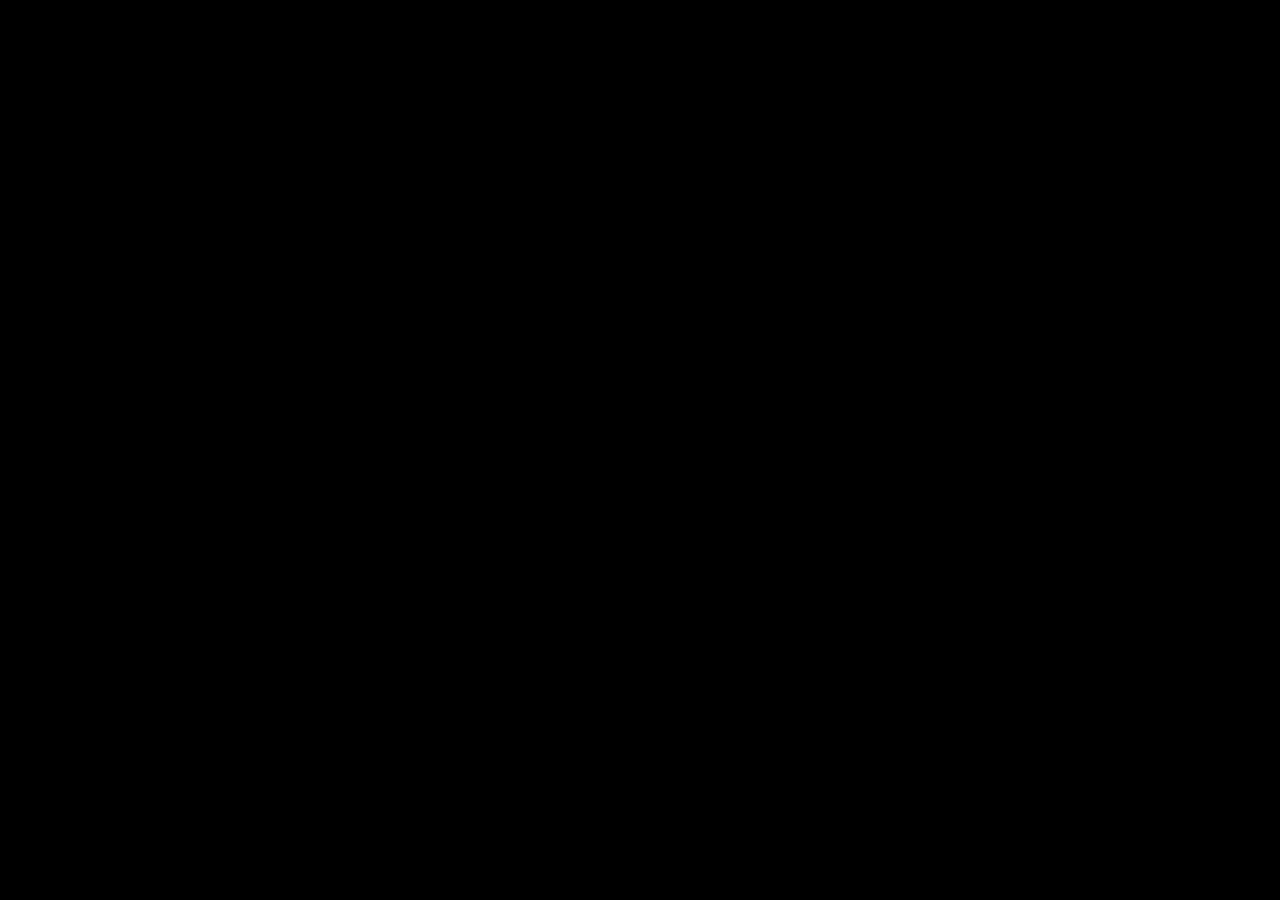
==== snake/index.html @ 8fd01860 "Added basic structure" ====
<!DOCTYPE html>
<html lang="en">
  <head>
    <meta charset="UTF-8" />
    <meta name="viewport" content="width=device-width, initial-scale=1.0" />
    <title>Snake</title>
    <link rel="stylesheet" href="style.css" />
    <script src="app.js" defer></script>
  </head>
  <body>
    <div>
      <div>
      </div>
    </div>
  </body>
</html>
---- snake/style.css ----
body {
  background-color: black;
}
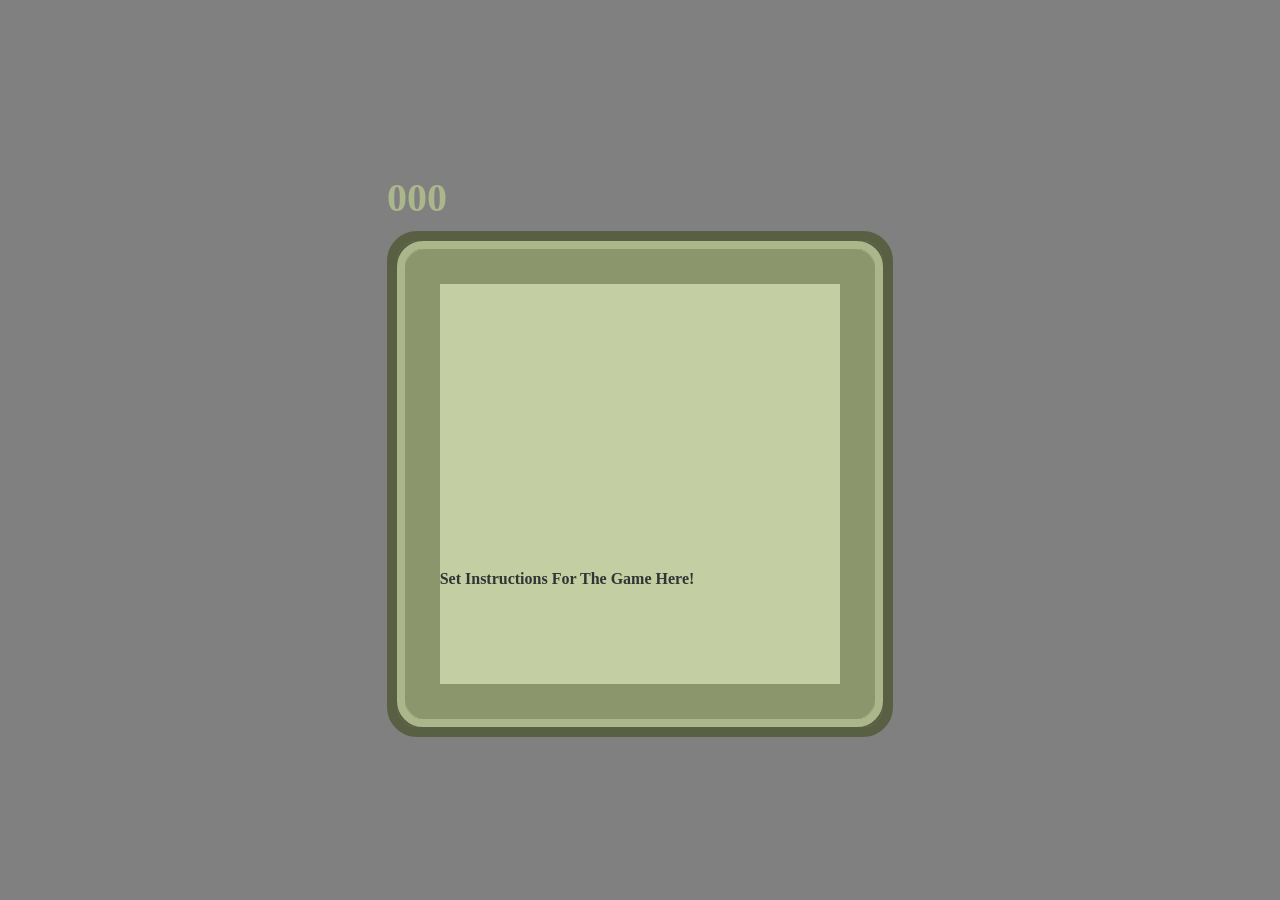
==== commit f404d71e: "Added basic html and css" ====
--- a/snake/index.html
+++ b/snake/index.html
@@ -9,8 +9,18 @@
   </head>
   <body>
     <div>
-      <div>
+      <div class="scoreboard">
+        <h1 id="current">000</h1>
+        <h1 id="highest">000</h1>
       </div>
+      <div class="game-border-1">
+        <div class="game-border-2">
+          <div class="game-border-3">
+            <div id="game-board"></div>
+          </div>
+        </div>
+      </div>
+      <h1 id="instructions">Set instructions for the game here!</h1>
     </div>
   </body>
 </html>
--- a/snake/style.css
+++ b/snake/style.css
@@ -1,3 +1,81 @@
 body {
-  background-color: black;
+  display: flex;
+  align-items: center;
+  justify-content: center;
+  height: 100vh;
+  margin: 0;
+  font-size: 8px;
 }
+
+body {
+  background-color: gray;
+}
+
+#instructions {
+  position: absolute;
+  top: 60%;
+  color: #333;
+  width: 300px;
+  text-align: center;
+  text-transform: capitalize;
+  padding: 30px;
+  margin: 0;
+}
+
+.scoreboard {
+  display: flex;
+  justify-content: space-between;
+}
+
+#current,
+#highest {
+  font-size: 40px;
+  font-weight: bolder;
+  margin: 10px 0;
+}
+
+#current {
+  color: #abb78a;
+}
+
+#highest {
+  display: none;
+  color: #d8ddca;
+}
+
+.game-border-1 {
+  border: #595f43 solid 10px;
+  border-radius: 30px;
+  box-shadow: inset 0 0 0 10px #595f43;
+}
+
+.game-border-2 {
+  border: #abb78a solid 8px;
+  border-radius: 26px;
+  box-shadow: inset 0 0 0 10px #abb78a;
+}
+
+.game-border-3 {
+  background-color: #c3cfa3;
+  border: #8b966c solid 30px;
+  border-radius: 20px;
+  box-shadow: inset 0 0 0 5px #8b966c;
+}
+
+#game-board {
+  display: grid;
+  grid-template-columns: repeat(20, 20px);
+  grid-template-rows: repeat(20, 20px);
+  margin: 5px;
+  border-radius: 100px;
+}
+
+.snake {
+  background-color: grey;
+  border: #5a5a5a 1px dotted;
+}
+
+.food {
+  background-color: #dedede;
+  border: #999 5px solid;
+}
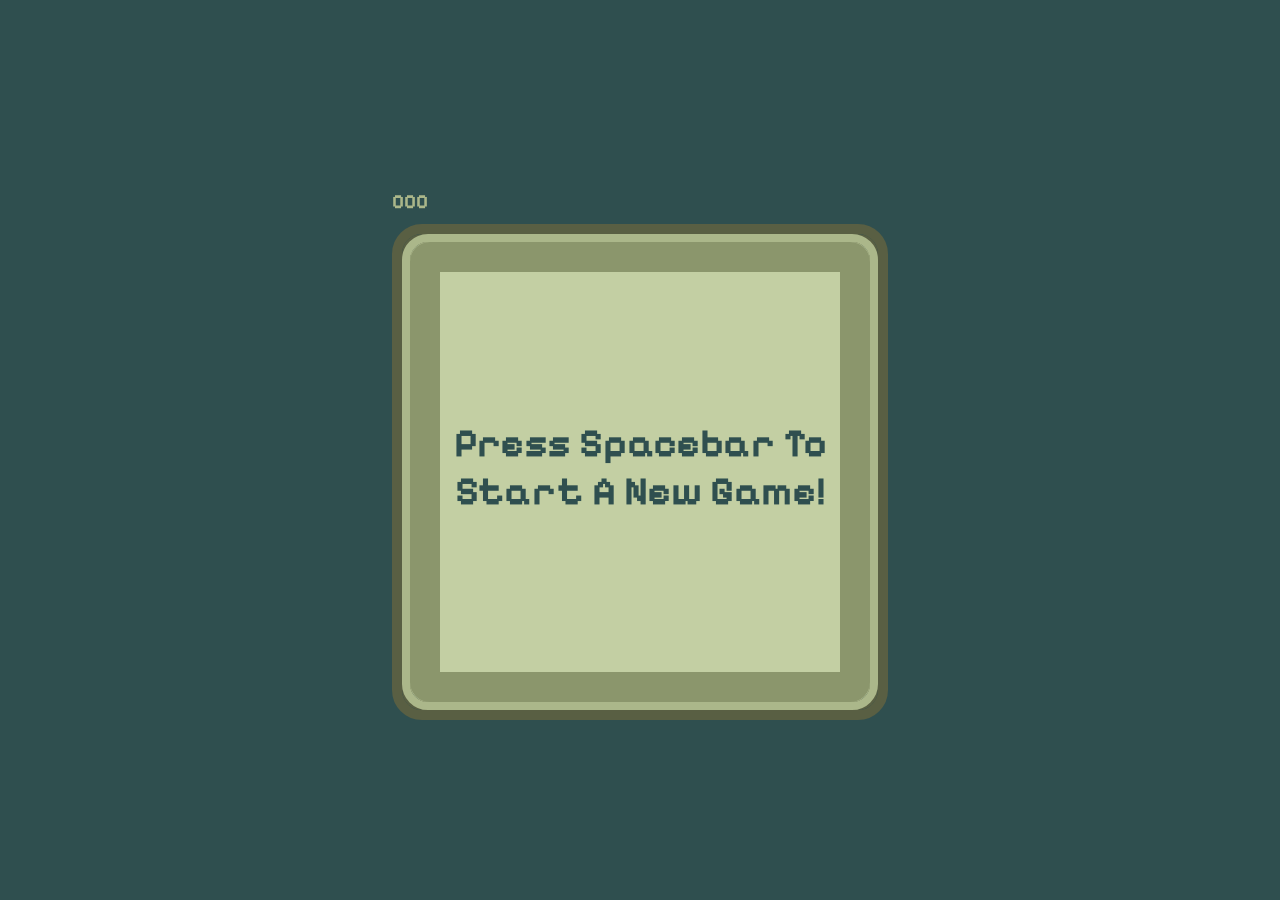
==== commit 200978a6: "Minor update" ====
--- a/snake/index.html
+++ b/snake/index.html
@@ -4,6 +4,9 @@
     <meta charset="UTF-8" />
     <meta name="viewport" content="width=device-width, initial-scale=1.0" />
     <title>Snake</title>
+    <link rel="preconnect" href="https://fonts.googleapis.com">
+    <link rel="preconnect" href="https://fonts.gstatic.com" crossorigin>
+    <link href="https://fonts.googleapis.com/css2?family=Pixelify+Sans&display=swap" rel="stylesheet">
     <link rel="stylesheet" href="style.css" />
     <script src="app.js" defer></script>
   </head>
@@ -16,11 +19,11 @@
       <div class="game-border-1">
         <div class="game-border-2">
           <div class="game-border-3">
+            <h1 id="instructions">Press spacebar to start a new game!</h1>
             <div id="game-board"></div>
           </div>
         </div>
       </div>
-      <h1 id="instructions">Set instructions for the game here!</h1>
     </div>
   </body>
 </html>
--- a/snake/style.css
+++ b/snake/style.css
@@ -4,23 +4,11 @@
   justify-content: center;
   height: 100vh;
   margin: 0;
-  font-size: 8px;
+  font-size: 20px;
+  font-family: 'Pixelify Sans', sans-serif;
+  background-color: darkslategrey;
 }
 
-body {
-  background-color: gray;
-}
-
-#instructions {
-  position: absolute;
-  top: 60%;
-  color: #333;
-  width: 300px;
-  text-align: center;
-  text-transform: capitalize;
-  padding: 30px;
-  margin: 0;
-}
 
 .scoreboard {
   display: flex;
@@ -29,7 +17,7 @@
 
 #current,
 #highest {
-  font-size: 40px;
+  font-size: 20px;
   font-weight: bolder;
   margin: 10px 0;
 }
@@ -56,26 +44,32 @@
 }
 
 .game-border-3 {
+  position: relative;
   background-color: #c3cfa3;
   border: #8b966c solid 30px;
   border-radius: 20px;
-  box-shadow: inset 0 0 0 5px #8b966c;
+}
+
+#instructions {
+  position: absolute;
+  top: 30%;
+  color: darkslategrey;
+  text-align: center;
+  text-transform: capitalize;
 }
 
 #game-board {
   display: grid;
   grid-template-columns: repeat(20, 20px);
   grid-template-rows: repeat(20, 20px);
-  margin: 5px;
-  border-radius: 100px;
 }
 
 .snake {
-  background-color: grey;
-  border: #5a5a5a 1px dotted;
+  background-color: darkslategrey;
+  border: orangered 3px dotted;
 }
 
 .food {
-  background-color: #dedede;
-  border: #999 5px solid;
+  background-color: orangered;
+  border: darkslategrey 3px solid;
 }
